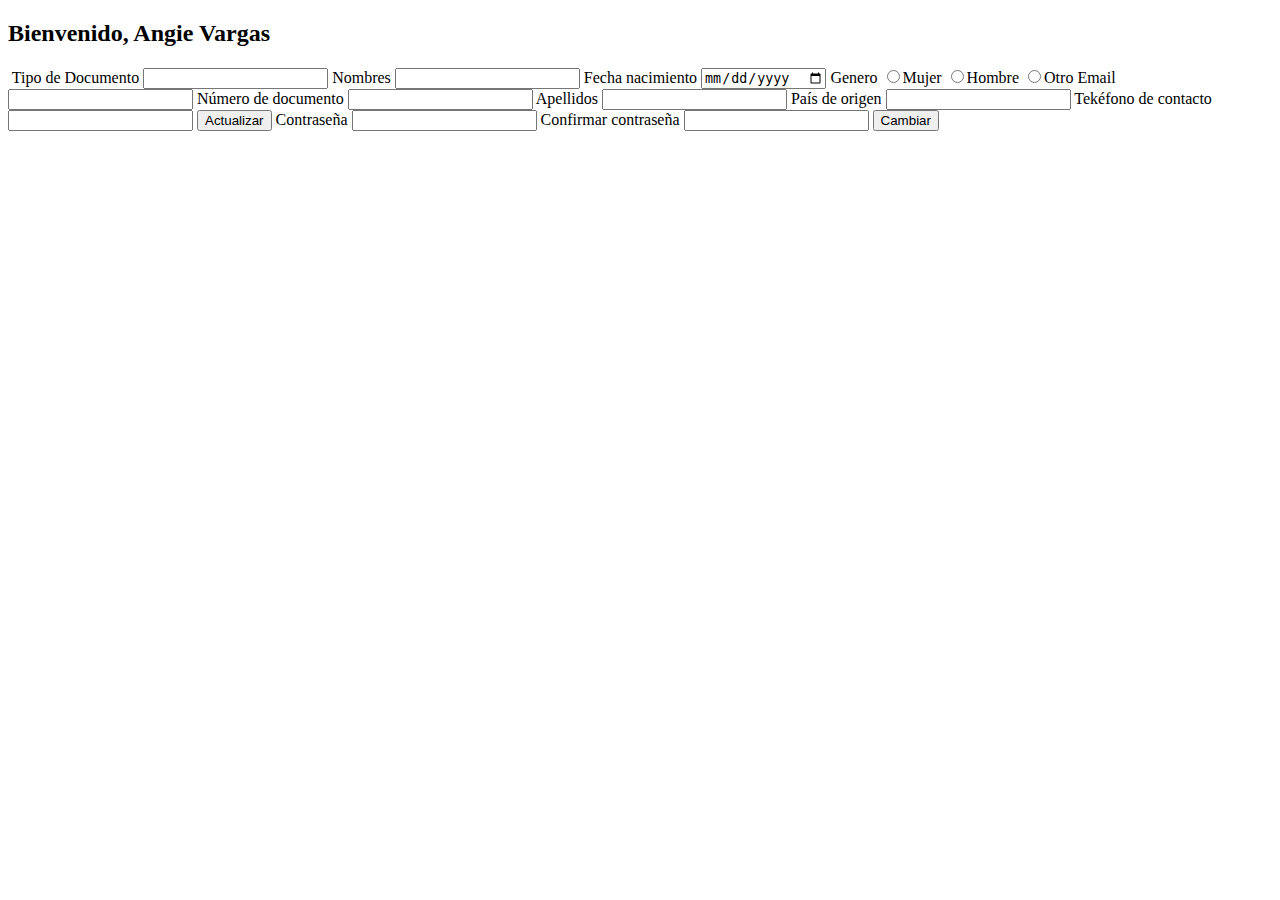
==== dashboard.html @ 101f61e1 "Se han guardado los archivos sin css" ====
<!DOCTYPE html>
<html lang="en">
<head>
    <meta charset="UTF-8">
    <meta http-equiv="X-UA-Compatible" content="IE=edge">
    <meta name="viewport" content="width=device-width, initial-scale=1.0">
    <link rel="stylesheet" href="css/dashboard.css">
    <script src="https://kit.fontawesome.com/6131ecdde6.js"  crossorigin="anonymous"></script>
    <title>Dashboard</title>
</head>
<body>
    <div id="container-grid">
    <form action="" method="post">
        <h2>Bienvenido, Angie Vargas</h2>
        <img src="" alt="">
        
        <label for="">Tipo de Documento <input type="text"></label>
        <label for="">Nombres <input type="text"></label>
        <label for="">Fecha nacimiento <input type="date"></label>
        <label for="">Genero <input type="radio"/>Mujer</label>
        <label for=""> <input type="radio"/>Hombre</label>
        <label for=""> <input type="radio"/>Otro</label>
        <label for="Email">Email <input type="email" name="" id=""></label>
        <label for="">Número de documento <input type="number"> </label>
        <label for="">Apellidos <input type="text"> </label>
        <label for="">País de origen <input type="text"></label>
        <label for="">Tekéfono de contacto <input type="text"> </label>
        <a href="login.html" class="item"> <button class="navbar-button">Actualizar</button></a>
            
        <label for="">Contraseña <input type="password"></label>
        <label for="">Confirmar contraseña <input type="password"></label>
        <a href="#" class="item"> <button class="navbar-button">Cambiar</button></a>
             

    </form>
    </div>
</body>
</html>
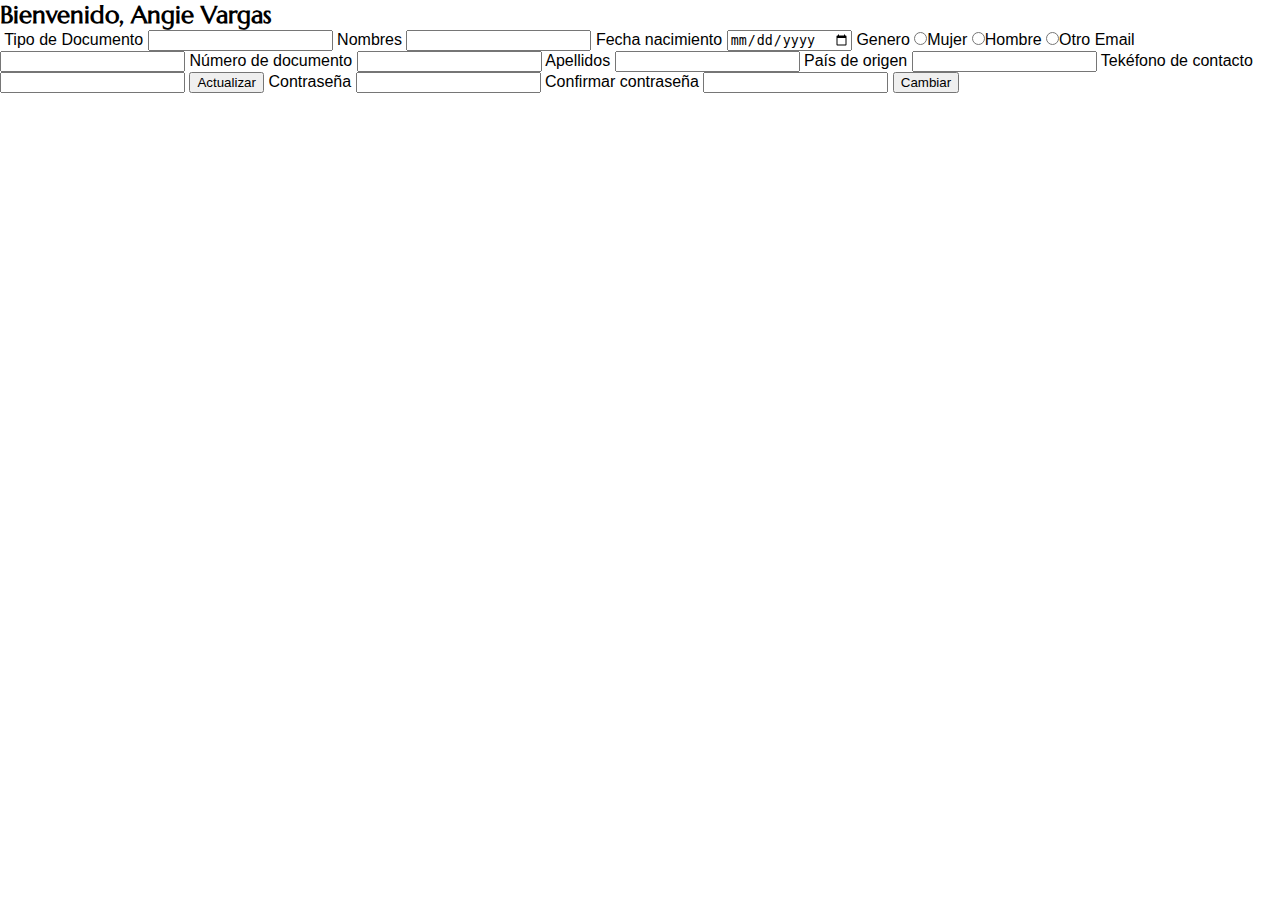
==== commit 9f320e24: "Se han guardado cambios en el login" ====
--- a/dashboard.html
+++ b/dashboard.html
@@ -10,7 +10,7 @@
 </head>
 <body>
     <div id="container-grid">
-    <form action="" method="post">
+    <form action="" method="post" id="form">
         <h2>Bienvenido, Angie Vargas</h2>
         <img src="" alt="">
         
--- a/css/dashboard.css
+++ b/css/dashboard.css
@@ -0,0 +1,34 @@
+@import url('https://fonts.googleapis.com/css2?family=Marcellus&amp;family=Roboto:ital,wght@0,100;0,300;0,400;0,500;0,700;0,900;1,100;1,300;1,400;1,500;1,700;1,900&amp;display=swap');
+
+:root {
+    --azulclaro: #48D6ED;
+    --azuloscuro: #337AB7;
+    --azulnegro: #303342;
+    --negro: #333333;
+    --negro2: #000;
+    --gris: #B2B3B3;
+    --fondo: #FFFEFC;
+    --verdeazul: #157A8A;
+    --Magenta: #9C2759;
+    --blanco: #fff;
+    --degradado: linear-gradient(49.54deg, #337AB7 2.89%, #0B3860 80.34%);
+}
+
+* {
+    margin: 0;
+}
+
+body {
+    font-family: 'Roboto', sans-serif;
+    font-size: 16px;
+}
+
+h1, h2, h3,h4, h5 {
+    font-family: 'Marcellus', serif;
+}
+#container-grid{
+    display: grid;
+    grid-template:
+    "nav" auto
+    "banner" auto
+}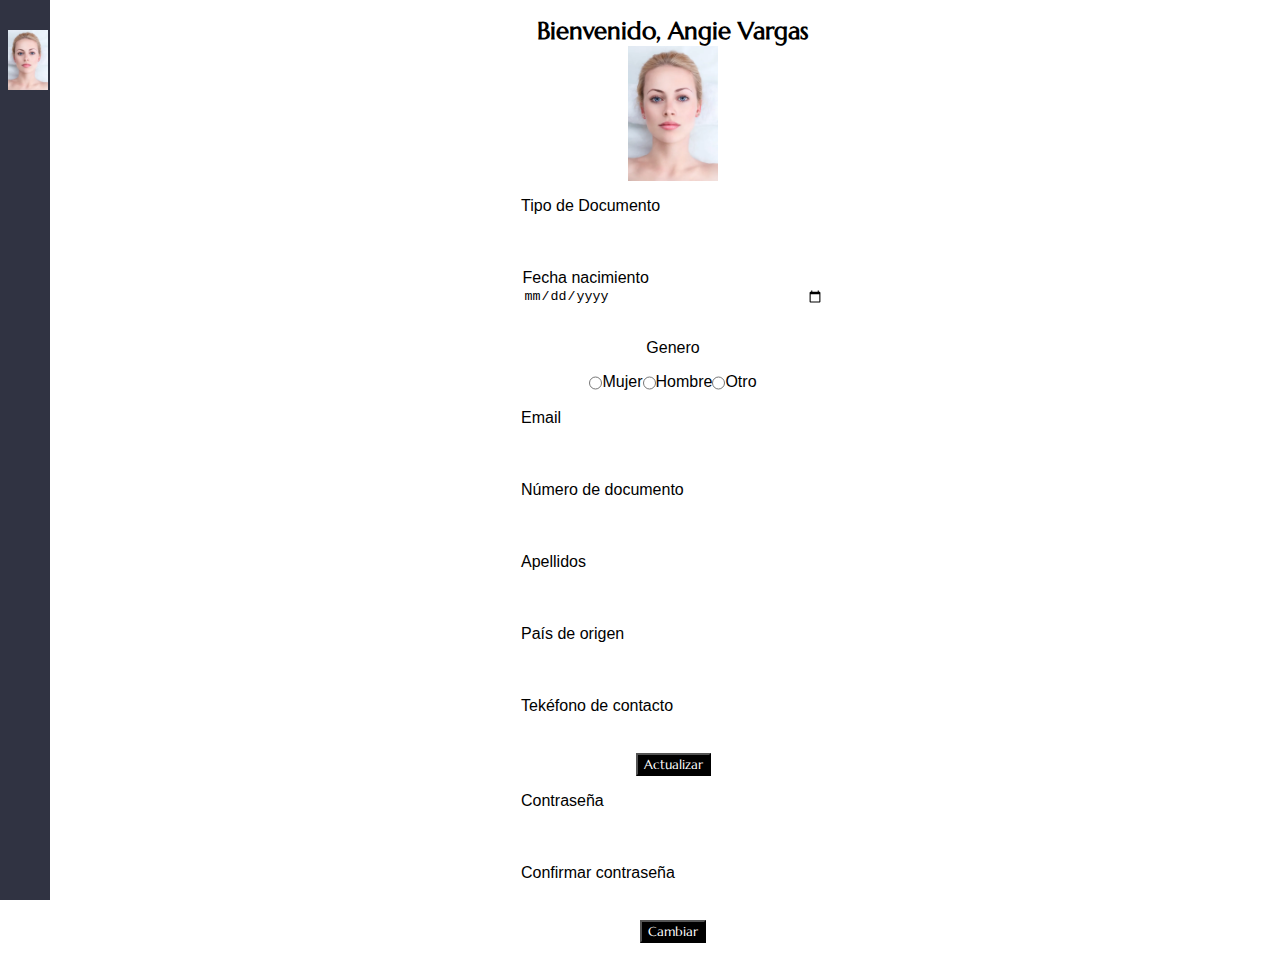
==== commit 796d77a3: "Login terminado" ====
--- a/dashboard.html
+++ b/dashboard.html
@@ -10,25 +10,67 @@
 </head>
 <body>
     <div id="container-grid">
+
+     <nav>
+        <div class="menu">
+        <div class="sec1">
+            <img src="img/hotelia campana.svg" alt="">
+            <img src="img/dash.jpg" alt="">
+        </div>
+
+        <div class="sec2">
+            <i class="fa-solid fa-bed"></i>
+            <i class="fa-solid fa-bell-concierge"></i>
+            <i class="fa-solid fa-bed"></i>
+            <i class="fa-solid fa-bell-concierge"></i>
+        </div>
+
+        <div class="exit">
+            <i class="fa-solid fa-arrow-right-from-bracket"></i>
+        </div>
+
+    </div>
+    </nav>   
+
     <form action="" method="post" id="form">
+        
         <h2>Bienvenido, Angie Vargas</h2>
-        <img src="" alt="">
+        <img src="img/dash.jpg" alt="">
+        <i class="fa-solid fa-image-user"></i>
         
-        <label for="">Tipo de Documento <input type="text"></label>
-        <label for="">Nombres <input type="text"></label>
+        <label for="">Tipo de Documento  <input type="text"></label>
+       
+        
         <label for="">Fecha nacimiento <input type="date"></label>
-        <label for="">Genero <input type="radio"/>Mujer</label>
-        <label for=""> <input type="radio"/>Hombre</label>
-        <label for=""> <input type="radio"/>Otro</label>
+        
+
+        <label for="">Genero  </label>  
+        <div class="genero">
+                  <br>
+                  <input type="radio"  name="genero" value="Mujer"> Mujer
+
+                  <input type="radio" name="genero" value="Hombre"> Hombre
+              
+                  <input type="radio" name="genero" value="Otro"> Otro
+                
+         </div>
+      
+
         <label for="Email">Email <input type="email" name="" id=""></label>
+
         <label for="">Número de documento <input type="number"> </label>
+
         <label for="">Apellidos <input type="text"> </label>
+
         <label for="">País de origen <input type="text"></label>
+
         <label for="">Tekéfono de contacto <input type="text"> </label>
+
         <a href="login.html" class="item"> <button class="navbar-button">Actualizar</button></a>
             
         <label for="">Contraseña <input type="password"></label>
         <label for="">Confirmar contraseña <input type="password"></label>
+
         <a href="#" class="item"> <button class="navbar-button">Cambiar</button></a>
              
 
--- a/css/dashboard.css
+++ b/css/dashboard.css
@@ -19,6 +19,7 @@
 }
 
 body {
+    background-image: url('https://upload.wikimedia.org/wikipedia/commons/b/b6/BOG17.png');
     font-family: 'Roboto', sans-serif;
     font-size: 16px;
 }
@@ -27,8 +28,122 @@
     font-family: 'Marcellus', serif;
 }
 #container-grid{
-    display: grid;
-    grid-template:
-    "nav" auto
-    "banner" auto
+    display:flex;
+    flex-direction: row;
+    text-align: center;
+    gap: 1rem;
+    padding: 1rem 1rem;
+    justify-content: center;
+
+}
+
+nav{
+    font-family: "Marcellus", serif;
+    font-size: 1.3em;
+    z-index:100;
+    max-width: 50px;
+    min-height:600px;
+    width: 100%;
+}
+.menu{
+    width: 50px;
+    height: 100%;
+    background-color: var(--azulnegro);
+    position: fixed;
+    top: 0;
+    left: 0;
+    font-size: 18px;
+    z-index: 300;
+
+}
+.menu i{
+    color:var(--blanco);
+    text-align: center;
+    margin-top: 30px;
+    width: 40px;
+}
+
+.sec1{
+    background-image: url(../img/Group\ 200.svg);
+    background-repeat: no-repeat;
+    background-size: cover;
+   
+}
+
+.sec1 img{
+    text-align: center;
+    margin-top: 30px;
+    width: 40px;
+
+}
+
+i:hover{
+    background-color: var(--azuloscuro);
+    width: 100%;
+    
+}
+.exit{
+    margin-top: 50px;
+}
+#form{
+    display: flex;
+    flex-direction: column;
+    align-items: center;
+    align-content: center;
+    background-color:rgba(255, 255, 255, 0.74);
+    width: 490px;
+    
+}
+
+#form img{
+    width: 90px;
+}
+
+
+#form input{
+    width: 300px;
+    outline: none;
+}
+
+input,select{
+    height: 20px;
+    width: 300px;
+    outline: none;
+    border: none;
+
+}
+label{
+    display: flex;
+    flex-direction: column;
+    align-items: flex-start;
+
+    align-content:flex-start;
+    padding: 1rem 1rem;
+    font-family: 'Roboto', sans-serif;
+}
+.genero{
+    display: flex;
+    flex-direction: row;
+    justify-content: center;
+    width: 30px;
+}
+
+
+.navbar-button{
+    font-family: 'Marcellus', serif;
+    width: 100%;
+    background-color: var(--negro2);
+    color: var(--blanco);
+}
+
+
+/*Resolucion macro*/
+@media screen and (min-width:1308px) {
+
+    #container-grid{
+        max-width: 1200px;
+        margin: 0 auto;
+    }
+ 
+
 }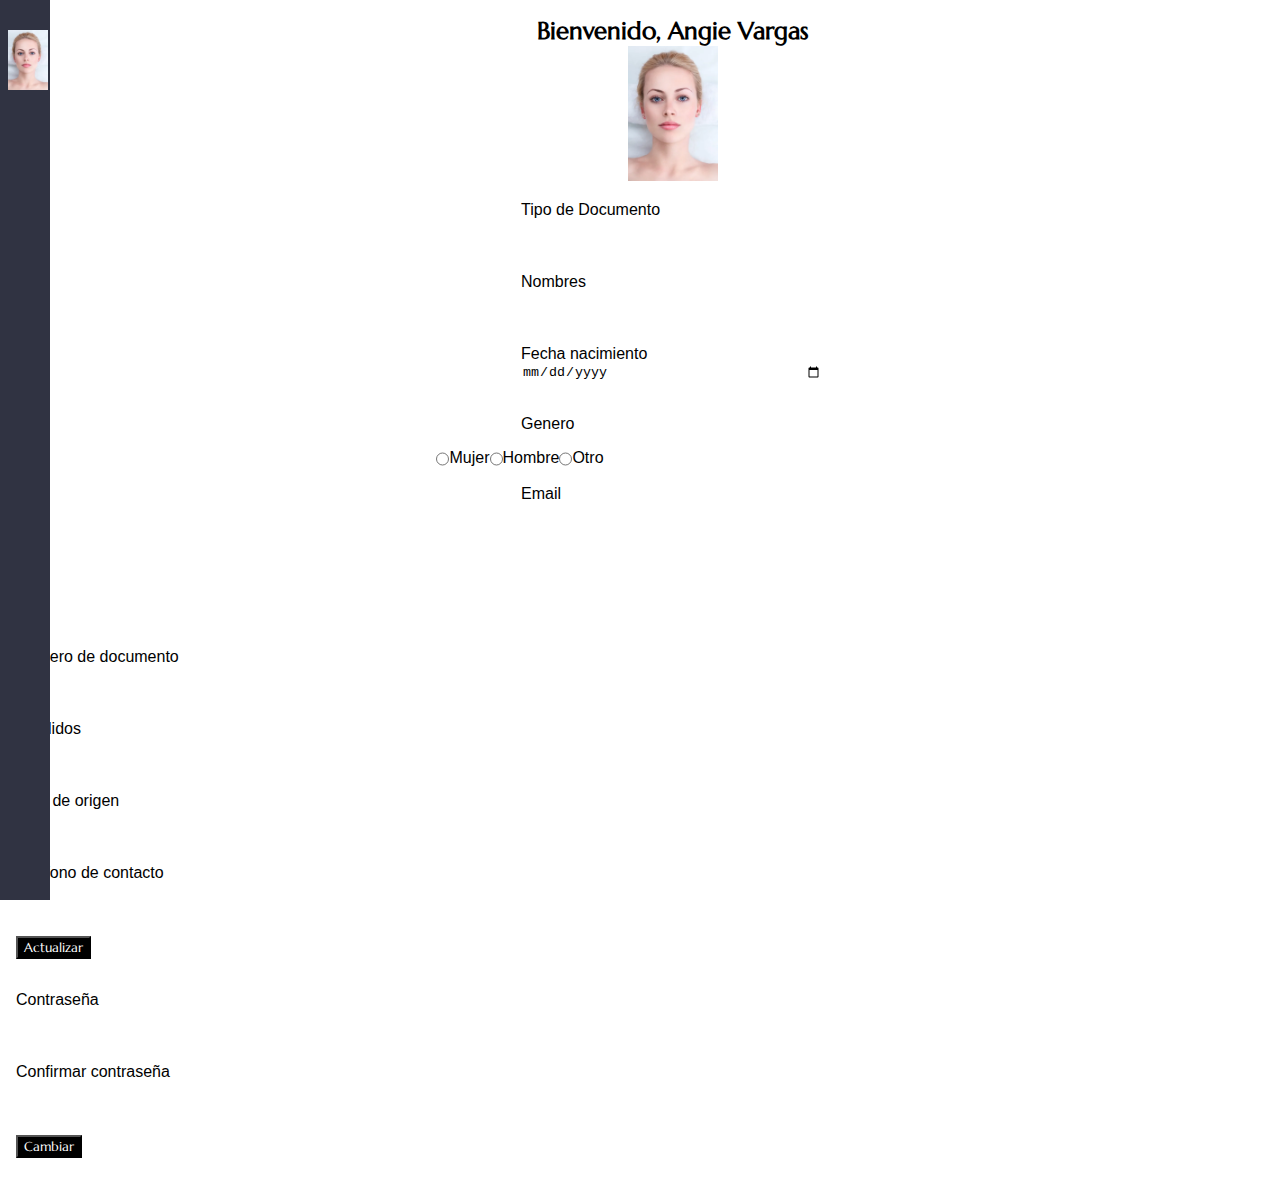
==== commit da9b8a26: "Index terminado" ====
--- a/dashboard.html
+++ b/dashboard.html
@@ -14,19 +14,27 @@
      <nav>
         <div class="menu">
         <div class="sec1">
-            <img src="img/hotelia campana.svg" alt="">
-            <img src="img/dash.jpg" alt="">
+            <img class="imgn" src="img/hotelia campana.svg" alt="">
+             <p class="tittle"><img src="img/hotelia campana.svg" alt="">otelia</p>
+            <img class="imga" src="img/dash.jpg" alt="">
+            <p class="re">Angie Vargas</p><p class="re2">angievargas2@gmail.com</p>
         </div>
 
         <div class="sec2">
-            <i class="fa-solid fa-bed"></i>
-            <i class="fa-solid fa-bell-concierge"></i>
-            <i class="fa-solid fa-bed"></i>
-            <i class="fa-solid fa-bell-concierge"></i>
+            <i class="fa-solid fa-bed"></i><p>Habitaciones</p>
+            <i class="fa-solid fa-bell-concierge"></i><p>Reservas</p>
+            <i class="fa-solid fa-bed"></i><p>Habitaciones</p>
+            <i class="fa-solid fa-bell-concierge"></i><p>Reservas</p>
         </div>
 
+        <div class="sec3">
+            <p><i class="fa-solid fa-bed"></i>Habitaciones</p>
+            <p><i class="fa-solid fa-bell-concierge"></i>Reservas</p>
+            <p><i class="fa-solid fa-bed"></i>Habitaciones</p>
+            <p><i class="fa-solid fa-bell-concierge"></i>Reservas</p>
+        </div>
         <div class="exit">
-            <i class="fa-solid fa-arrow-right-from-bracket"></i>
+            <p><i class="fa-solid fa-arrow-right-from-bracket"></i>Cerrar Sesión</p>
         </div>
 
     </div>
@@ -34,45 +42,44 @@
 
     <form action="" method="post" id="form">
         
-        <h2>Bienvenido, Angie Vargas</h2>
+        <h2 class="titleh2">Bienvenido, Angie Vargas</h2>
+        <div class="column1">
         <img src="img/dash.jpg" alt="">
         <i class="fa-solid fa-image-user"></i>
-        
-        <label for="">Tipo de Documento  <input type="text"></label>
-       
-        
-        <label for="">Fecha nacimiento <input type="date"></label>
-        
-
+        <label for="" class="cpas"><a href="#" class="item"> <button class="navbar-button">Cambiar Contraseña</button></a></label>
+        </div>
+        <div< class="lef">
+        <label for="" >Tipo de Documento  <input type="text"></label>
+        <label >Nombres <input type="text"></label>
+        <label >Fecha nacimiento <input type="date"></label>
+      
         <label for="">Genero  </label>  
         <div class="genero">
                   <br>
-                  <input type="radio"  name="genero" value="Mujer"> Mujer
 
+                  <input type="radio"  name="genero" value="Mujer"> Mujer 
                   <input type="radio" name="genero" value="Hombre"> Hombre
-              
-                  <input type="radio" name="genero" value="Otro"> Otro
-                
+                  <input type="radio" name="genero" value="Otro"> Otro 
          </div>
-      
-
-        <label for="Email">Email <input type="email" name="" id=""></label>
-
+        <label for="Email" class="left">Email <input type="email" name="" id=""></label>
+           </div>
+           
+           <div class="righ">
         <label for="">Número de documento <input type="number"> </label>
 
-        <label for="">Apellidos <input type="text"> </label>
+        <label for="" >Apellidos <input type="text"> </label>
 
         <label for="">País de origen <input type="text"></label>
 
-        <label for="">Tekéfono de contacto <input type="text"> </label>
+        <label for="" >Teléfono de contacto <input type="text"> </label>
+    
+        <label for=""><a href="login.html" class="item"><button class="navbar-button">Actualizar</button></a></label>
+            
+        <label for=""class="lef">Contraseña <input type="password"></label>
+        <label for="" class="righ">Confirmar contraseña <input type="password"></label>
 
-        <a href="login.html" class="item"> <button class="navbar-button">Actualizar</button></a>
-            
-        <label for="">Contraseña <input type="password"></label>
-        <label for="">Confirmar contraseña <input type="password"></label>
-
-        <a href="#" class="item"> <button class="navbar-button">Cambiar</button></a>
-             
+        <label for="" class="lef"><a href="#" class="item"> <button class="navbar-button">Cambiar</button></a></label>
+           </div>  <br>
 
     </form>
     </div>
--- a/css/dashboard.css
+++ b/css/dashboard.css
@@ -54,8 +54,8 @@
     left: 0;
     font-size: 18px;
     z-index: 300;
-
-}
+}
+
 .menu i{
     color:var(--blanco);
     text-align: center;
@@ -67,6 +67,7 @@
     background-image: url(../img/Group\ 200.svg);
     background-repeat: no-repeat;
     background-size: cover;
+    min-height: 40px;
    
 }
 
@@ -80,10 +81,21 @@
 i:hover{
     background-color: var(--azuloscuro);
     width: 100%;
-    
+}
+.sec2 p{
+    display:none;
 }
 .exit{
     margin-top: 50px;
+}
+.exit p{
+    display: none;
+}
+.re{
+    display: none;
+}
+.re2{
+    display: none;
 }
 #form{
     display: flex;
@@ -126,6 +138,17 @@
     flex-direction: row;
     justify-content: center;
     width: 30px;
+    margin-right: 34%;
+}
+
+
+.item{
+
+    float: left;
+    background-color: var(--negro2);
+    color: var(--blanco);
+    border-radius: 3px;
+  
 }
 
 
@@ -136,6 +159,16 @@
     color: var(--blanco);
 }
 
+.tittle{
+    display: none;
+}
+.sec3{
+    display: none;
+}
+.cpas{
+    display:none;
+}
+
 
 /*Resolucion macro*/
 @media screen and (min-width:1308px) {
@@ -143,7 +176,124 @@
     #container-grid{
         max-width: 1200px;
         margin: 0 auto;
+     
+        display: flex;
+        flex-direction: column;
+    
+
+    }
+    .menu{
+        width: 270px;
+        height: 100%;
+    
+    }
+    .sec2{
+        display: none;
+    }
+    .sec3{
+        margin-top: 5%;
+        display: block;
+        display: flex;
+        flex-direction: column;
+        justify-content: start;
+        align-items: flex-start;
+        align-content: flex-start;
+        color: var(--blanco);
+        padding: 0 2rem;
+    }
+
+    .sec3 i{
+        font-size: 1.3em;
+    }
+    
+    .imga{
+        display: none;
+    }
+   
+    .tittle{
+        display: block;
+        color:var(--blanco);
+        font-size: 2.4em;
+        padding:2rem;
+    }
+    .tittle img{
+        width: 60px;
+        margin-top: 2%;
+    }
+
+    .exit{
+        display: flex;
+        flex-direction: column;
+        justify-content: start;
+        align-items: flex-start;
+        align-content: flex-start;
+        padding: 0 2rem;
+        margin-top: 54%;
+    }
+    .exit p{
+        display: block;
+        color: var(--blanco);
+
+    }
+    .exit:hover{
+        background-color: var(--negro);
+     
+    }
+    .re{
+        display: block;
+        display: flex;
+        flex-direction: column;
+        align-content: flex-end;
+        align-items: flex-end;
+        color: var(--blanco);
+        font-size: 1em;
+        padding: 0rem 1rem;
+    }
+    .re2{   
+        display: block;
+        display: flex;
+        flex-direction: column;
+        align-content: flex-end;
+        align-items: flex-end;
+        color: var(--blanco);
+        font-size: 0.7em;
+        padding: 0rem 1rem;
+    }
+    .imgn{
+        display: none;
+    }
+
+    #form{
+        width: 700px;
+        flex-direction: row;
+    }
+    .cpas{
+        display: block;
     }
  
+    .titleh2{
+        grid-area: titleh2;
+        font-size: 2em;
+        text-align: center;
+    
+    }
+
+    .column1{
+        grid-area: column1; 
+       
+    
+    }
+
+    .left{
+        grid-area: lef; 
+
+       
+    }
+
+    .right{
+        grid-area: righ;  
+       
+        
+    }
 
 }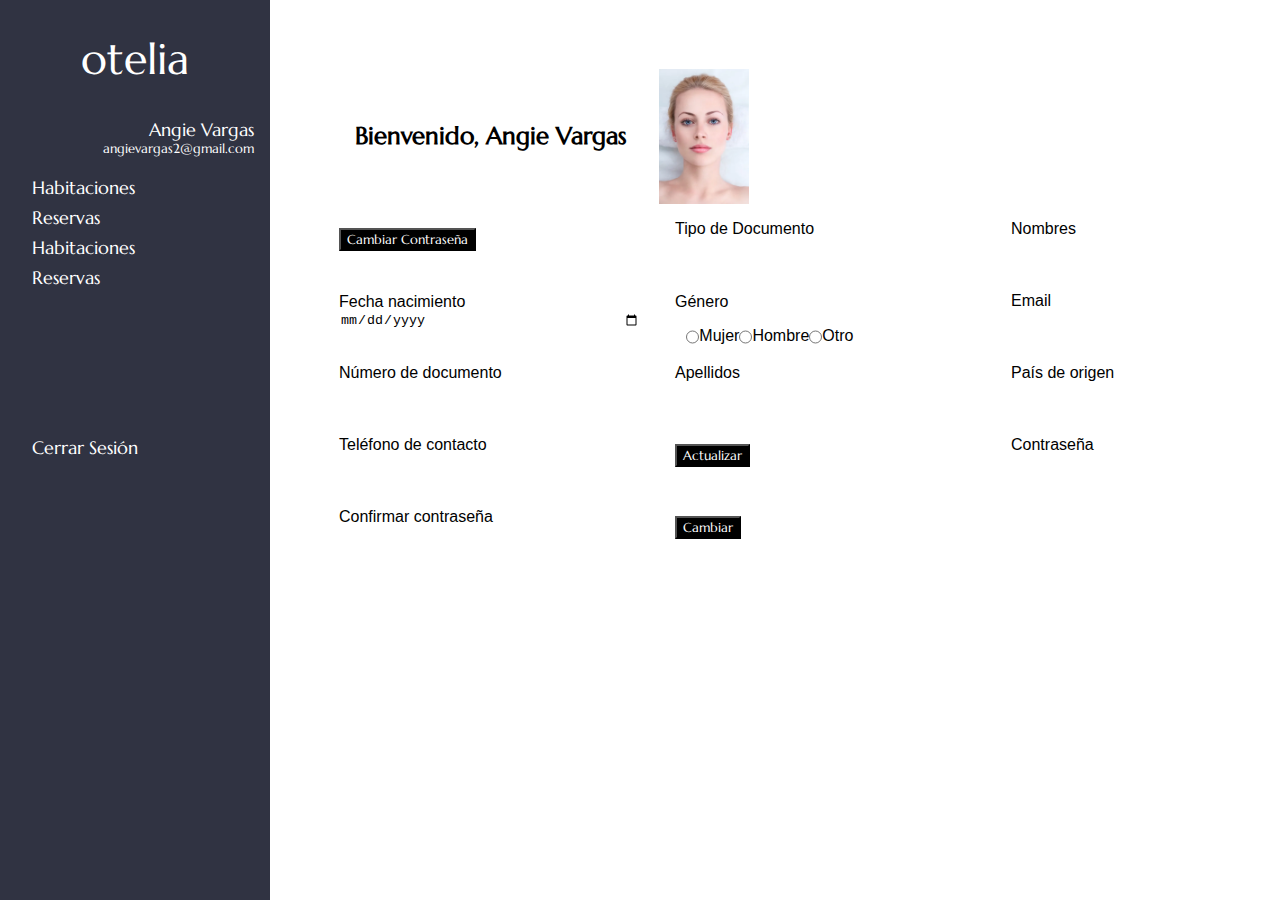
==== commit 8161c89c: "Se han realizado cambios" ====
--- a/dashboard.html
+++ b/dashboard.html
@@ -42,29 +42,27 @@
 
     <form action="" method="post" id="form">
         
-        <h2 class="titleh2">Bienvenido, Angie Vargas</h2>
-        <div class="column1">
+        <h2 class="">Bienvenido, Angie Vargas</h2>
         <img src="img/dash.jpg" alt="">
         <i class="fa-solid fa-image-user"></i>
         <label for="" class="cpas"><a href="#" class="item"> <button class="navbar-button">Cambiar Contraseña</button></a></label>
-        </div>
-        <div< class="lef">
+
+
         <label for="" >Tipo de Documento  <input type="text"></label>
         <label >Nombres <input type="text"></label>
         <label >Fecha nacimiento <input type="date"></label>
-      
-        <label for="">Genero  </label>  
-        <div class="genero">
-                  <br>
+       <center>
+        <p>  <label for=""> Género</p> 
+            <div class="genero">
+                <br>
+                <input type="radio"  name="genero" value="Mujer"> Mujer
+                <input type="radio" name="genero" value="Hombre"> Hombre
+                <input type="radio" name="genero" value="Otro"> Otro
+            </div>
+         </label>
+        </center>
+        <label for="Email" >Email <input type="email" name="" id=""></label>
 
-                  <input type="radio"  name="genero" value="Mujer"> Mujer 
-                  <input type="radio" name="genero" value="Hombre"> Hombre
-                  <input type="radio" name="genero" value="Otro"> Otro 
-         </div>
-        <label for="Email" class="left">Email <input type="email" name="" id=""></label>
-           </div>
-           
-           <div class="righ">
         <label for="">Número de documento <input type="number"> </label>
 
         <label for="" >Apellidos <input type="text"> </label>
@@ -74,12 +72,12 @@
         <label for="" >Teléfono de contacto <input type="text"> </label>
     
         <label for=""><a href="login.html" class="item"><button class="navbar-button">Actualizar</button></a></label>
-            
-        <label for=""class="lef">Contraseña <input type="password"></label>
-        <label for="" class="righ">Confirmar contraseña <input type="password"></label>
 
-        <label for="" class="lef"><a href="#" class="item"> <button class="navbar-button">Cambiar</button></a></label>
-           </div>  <br>
+        <label for="">Contraseña <input type="password"></label>
+        <label for="">Confirmar contraseña <input type="password"></label>
+
+        <label for=""><a href="#" class="item"> <button class="navbar-button">Cambiar</button></a></label>
+
 
     </form>
     </div>
--- a/css/dashboard.css
+++ b/css/dashboard.css
@@ -20,6 +20,7 @@
 
 body {
     background-image: url('https://upload.wikimedia.org/wikipedia/commons/b/b6/BOG17.png');
+    background-size: cover;
     font-family: 'Roboto', sans-serif;
     font-size: 16px;
 }
@@ -169,18 +170,20 @@
     display:none;
 }
 
+.righ{
+    display: none;
+}
 
 /*Resolucion macro*/
-@media screen and (min-width:1308px) {
+@media screen and (min-width:1024px) {
 
     #container-grid{
         max-width: 1200px;
         margin: 0 auto;
-     
-        display: flex;
-        flex-direction: column;
-    
-
+
+    
+
+        
     }
     .menu{
         width: 270px;
@@ -265,35 +268,16 @@
 
     #form{
         width: 700px;
-        flex-direction: row;
     }
     .cpas{
         display: block;
     }
- 
-    .titleh2{
-        grid-area: titleh2;
-        font-size: 2em;
-        text-align: center;
-    
-    }
-
-    .column1{
-        grid-area: column1; 
-       
-    
-    }
-
-    .left{
-        grid-area: lef; 
-
-       
-    }
-
-    .right{
-        grid-area: righ;  
-       
-        
-    }
+    #form{
+        display: grid;
+        grid-template-columns: 2fr 1fr 1fr;
+        max-height: 600px;
+   
+    }
+   
 
 }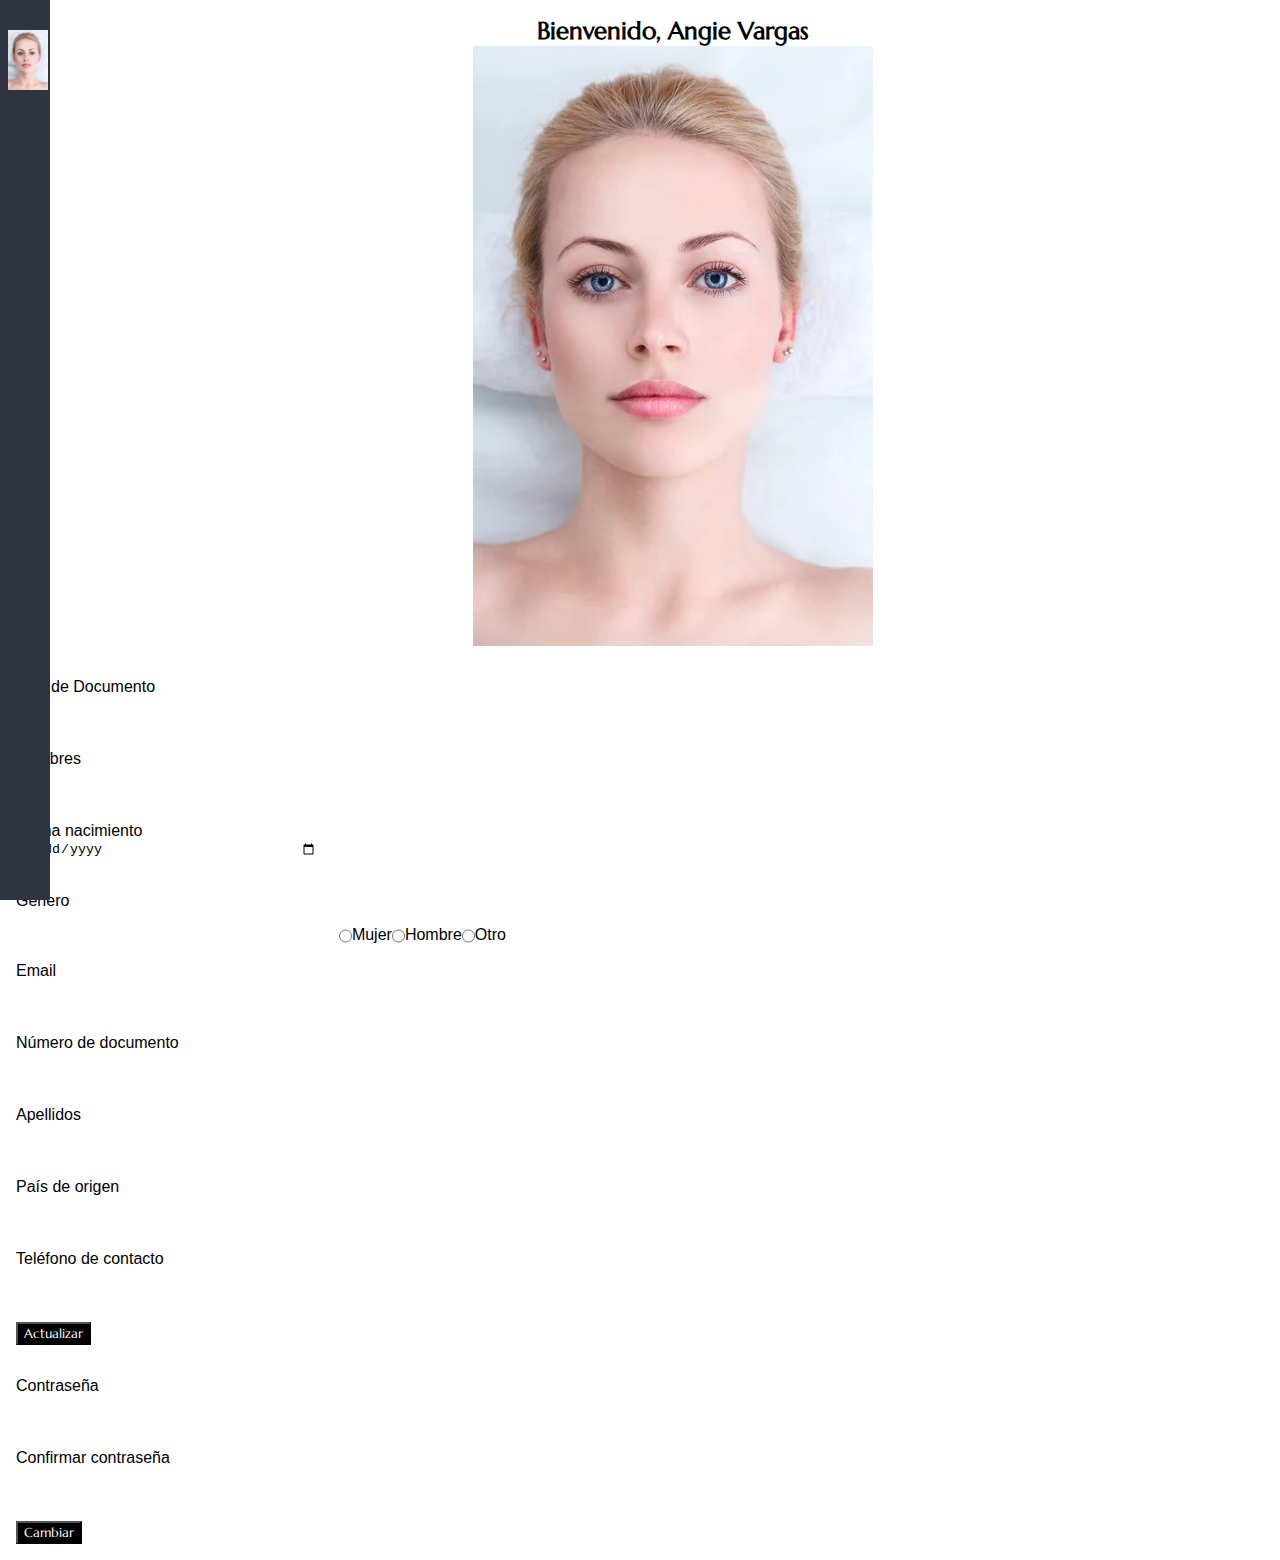
==== commit f73e69fa: "Cambios" ====
--- a/dashboard.html
+++ b/dashboard.html
@@ -40,14 +40,16 @@
     </div>
     </nav>   
 
-    <form action="" method="post" id="form">
+    <section class="formulario">
         
-        <h2 class="">Bienvenido, Angie Vargas</h2>
+        <h2 class="titleh2">Bienvenido, Angie Vargas</h2>
+
         <img src="img/dash.jpg" alt="">
         <i class="fa-solid fa-image-user"></i>
         <label for="" class="cpas"><a href="#" class="item"> <button class="navbar-button">Cambiar Contraseña</button></a></label>
+        </div>
 
-
+        <div< class="col2">
         <label for="" >Tipo de Documento  <input type="text"></label>
         <label >Nombres <input type="text"></label>
         <label >Fecha nacimiento <input type="date"></label>
@@ -62,7 +64,8 @@
          </label>
         </center>
         <label for="Email" >Email <input type="email" name="" id=""></label>
-
+        </div>
+        <div class="col3">
         <label for="">Número de documento <input type="number"> </label>
 
         <label for="" >Apellidos <input type="text"> </label>
@@ -70,16 +73,16 @@
         <label for="">País de origen <input type="text"></label>
 
         <label for="" >Teléfono de contacto <input type="text"> </label>
-    
+        </div>
         <label for=""><a href="login.html" class="item"><button class="navbar-button">Actualizar</button></a></label>
-
+            
         <label for="">Contraseña <input type="password"></label>
         <label for="">Confirmar contraseña <input type="password"></label>
 
         <label for=""><a href="#" class="item"> <button class="navbar-button">Cambiar</button></a></label>
-
-
-    </form>
+           </div>  
+        </section>
+    </section>
     </div>
 </body>
 </html>--- a/css/dashboard.css
+++ b/css/dashboard.css
@@ -20,7 +20,6 @@
 
 body {
     background-image: url('https://upload.wikimedia.org/wikipedia/commons/b/b6/BOG17.png');
-    background-size: cover;
     font-family: 'Roboto', sans-serif;
     font-size: 16px;
 }
@@ -98,7 +97,7 @@
 .re2{
     display: none;
 }
-#form{
+.formulario{
     display: flex;
     flex-direction: column;
     align-items: center;
@@ -175,15 +174,11 @@
 }
 
 /*Resolucion macro*/
-@media screen and (min-width:1024px) {
+@media screen and (min-width:1308px) {
 
     #container-grid{
         max-width: 1200px;
         margin: 0 auto;
-
-    
-
-        
     }
     .menu{
         width: 270px;
@@ -272,12 +267,6 @@
     .cpas{
         display: block;
     }
-    #form{
-        display: grid;
-        grid-template-columns: 2fr 1fr 1fr;
-        max-height: 600px;
-   
-    }
-   
+
 
 }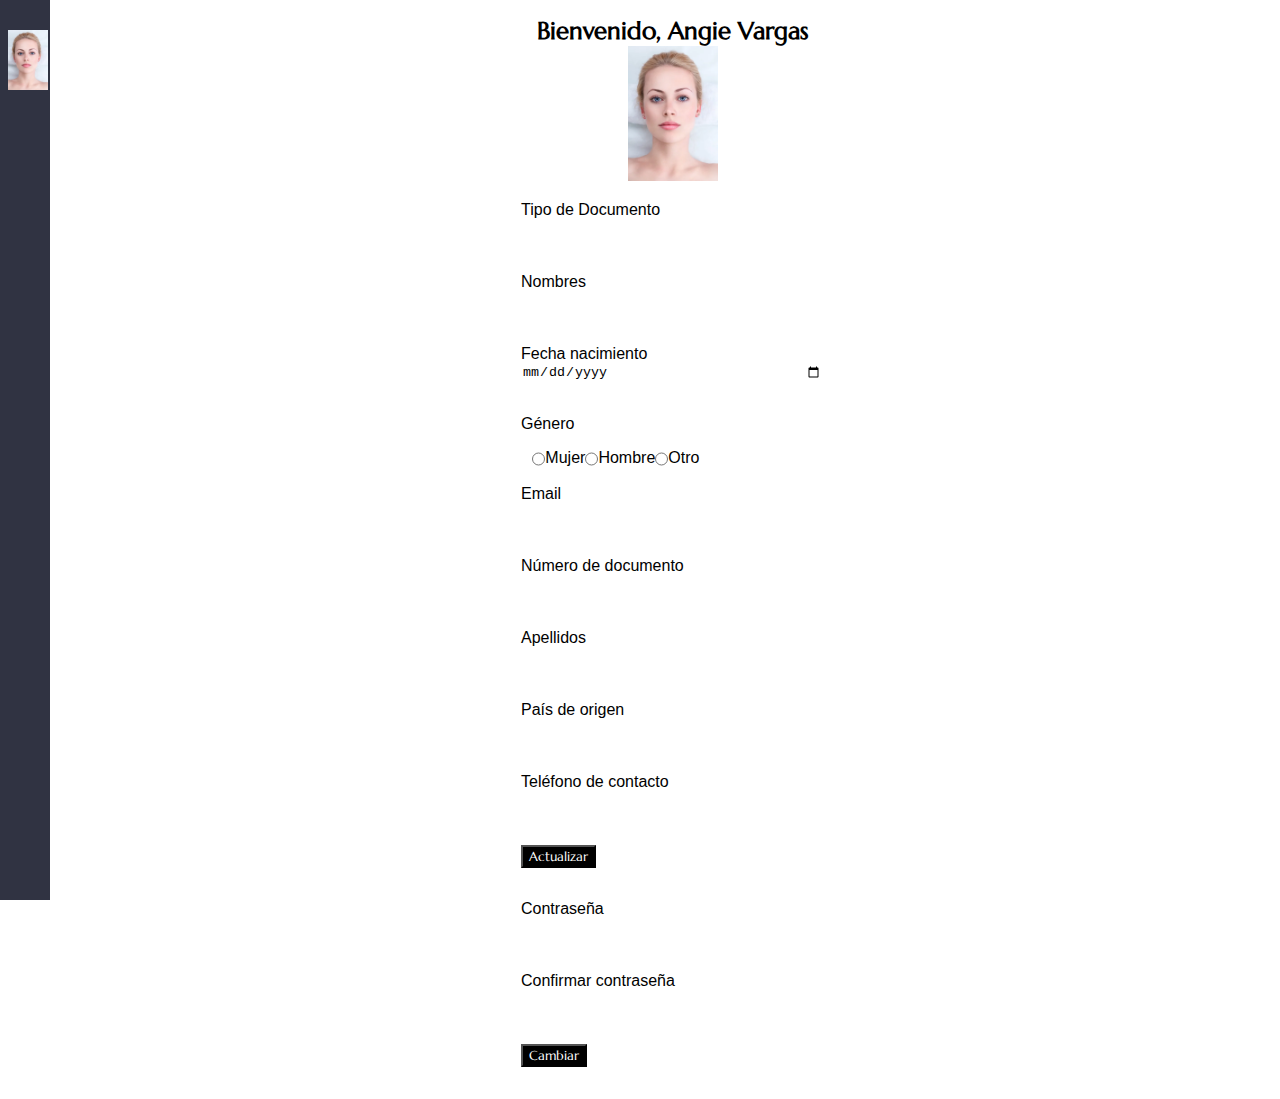
==== commit d6a1af7d: "Proyecto finalizado" ====
--- a/dashboard.html
+++ b/dashboard.html
@@ -6,7 +6,7 @@
     <meta name="viewport" content="width=device-width, initial-scale=1.0">
     <link rel="stylesheet" href="css/dashboard.css">
     <script src="https://kit.fontawesome.com/6131ecdde6.js"  crossorigin="anonymous"></script>
-    <title>Dashboard</title>
+    <title>Inicio de sesion</title>
 </head>
 <body>
     <div id="container-grid">
@@ -34,22 +34,22 @@
             <p><i class="fa-solid fa-bell-concierge"></i>Reservas</p>
         </div>
         <div class="exit">
-            <p><i class="fa-solid fa-arrow-right-from-bracket"></i>Cerrar Sesión</p>
+            <p class="exitp">Cerrar Sesión</p><i class="fa-solid fa-arrow-right-from-bracket"></i>
         </div>
 
     </div>
     </nav>   
 
-    <section class="formulario">
+    <form action="" method="post" id="form">
         
-        <h2 class="titleh2">Bienvenido, Angie Vargas</h2>
-
+        <h2 class="titulo">Bienvenido, Angie Vargas</h2>
+        <div class="column-1">
         <img src="img/dash.jpg" alt="">
         <i class="fa-solid fa-image-user"></i>
-        <label for="" class="cpas"><a href="#" class="item"> <button class="navbar-button">Cambiar Contraseña</button></a></label>
-        </div>
 
-        <div< class="col2">
+        <label for="" class="cpas"><a href="#" class="item"> <button class="navbar-button">Cambiar Contraseña</button></a></label></div>
+<div class="column-2">
+
         <label for="" >Tipo de Documento  <input type="text"></label>
         <label >Nombres <input type="text"></label>
         <label >Fecha nacimiento <input type="date"></label>
@@ -64,8 +64,8 @@
          </label>
         </center>
         <label for="Email" >Email <input type="email" name="" id=""></label>
-        </div>
-        <div class="col3">
+    </div>
+    <div class="column-3">
         <label for="">Número de documento <input type="number"> </label>
 
         <label for="" >Apellidos <input type="text"> </label>
@@ -73,16 +73,18 @@
         <label for="">País de origen <input type="text"></label>
 
         <label for="" >Teléfono de contacto <input type="text"> </label>
-        </div>
-        <label for=""><a href="login.html" class="item"><button class="navbar-button">Actualizar</button></a></label>
-            
-        <label for="">Contraseña <input type="password"></label>
+    </div>   
+    <div class="foter">
+         
+       <label for=""><a href="login.html" class="item"><button class="navbar-button">Actualizar</button></a>
+
+     </label> <label for="">Contraseña <input type="password"></label>
         <label for="">Confirmar contraseña <input type="password"></label>
-
+   
         <label for=""><a href="#" class="item"> <button class="navbar-button">Cambiar</button></a></label>
-           </div>  
-        </section>
-    </section>
+        
+    </div> 
+    </form>
     </div>
 </body>
 </html>--- a/css/dashboard.css
+++ b/css/dashboard.css
@@ -86,9 +86,9 @@
     display:none;
 }
 .exit{
-    margin-top: 50px;
-}
-.exit p{
+    margin-top: 80px;
+}
+.exitp{
     display: none;
 }
 .re{
@@ -97,7 +97,8 @@
 .re2{
     display: none;
 }
-.formulario{
+
+#form{
     display: flex;
     flex-direction: column;
     align-items: center;
@@ -172,6 +173,7 @@
 .righ{
     display: none;
 }
+
 
 /*Resolucion macro*/
 @media screen and (min-width:1308px) {
@@ -221,7 +223,7 @@
 
     .exit{
         display: flex;
-        flex-direction: column;
+        flex-direction: row;
         justify-content: start;
         align-items: flex-start;
         align-content: flex-start;
@@ -231,6 +233,7 @@
     .exit p{
         display: block;
         color: var(--blanco);
+        margin-top: 9%;
 
     }
     .exit:hover{
@@ -260,13 +263,46 @@
     .imgn{
         display: none;
     }
-
+ .cpas{
+        display: block;
+    }
     #form{
-        width: 700px;
-    }
-    .cpas{
-        display: block;
-    }
+        width: 880px;
+        padding: 0 1rem;
+        display: grid;
+        grid-template:
+            "titulo titulo titulo" 10%
+            "column-1 column-2 column-3" 65%
+            "column-1 foter foter"  25%/
+             20% 40% 40%; 
+       
+    }
+    .titulo{
+        grid-area: titulo;
+        font-size: 1.5em;
+        text-align: center;
+    }
+
+    .column-1{
+        grid-area: column-1; 
+    
+    }
+
+    .column-2{
+        grid-area: column-2; 
+    
+    }
+
+    .column-3{
+        grid-area: column-3;  
+        padding: 0 1rem; 
+    }
+
+    .foter{
+        grid-area: foter;
+        margin-top: 1%;
+    }
+   
 
 
 }